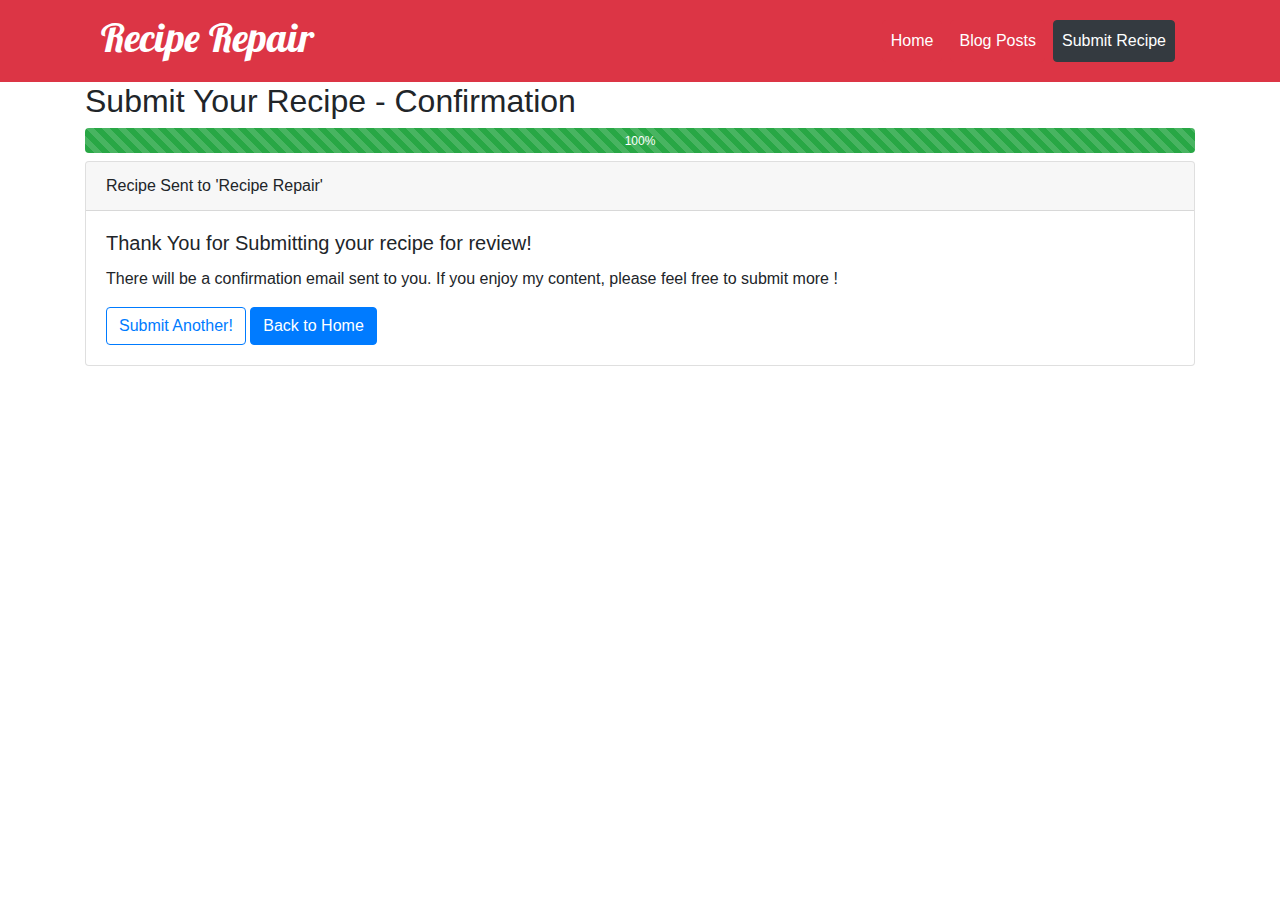
==== confirm.html @ 9dd547af "confirmation page and final details added" ====
<!DOCTYPE html>
<html lang="en">
<head>
    <meta charset="UTF-8">
    <meta name="viewport" content="width=device-width, initial-scale=1.0">
    <meta http-equiv="X-UA-Compatible" content="ie=edge">
    <title>Prototype One | Crystal Grave</title>
    <link rel="stylesheet" href="css/reset.css">
    <link href="https://fonts.googleapis.com/css?family=Lobster" rel="stylesheet">

    
    <link rel="stylesheet" href="css/bootstrap.min.css">
    <link rel="stylesheet" href="css/style.css">

</head>
<body>
    <!-- Navigation -->
    <div class="bg-danger ">
        <div class="container">
            <nav class="navbar navbar-dark navbar-expand-md">
                <a class="navbar-brand" href="index.html"><h1>Recipe Repair</h1></a>
                <button aria-controls="hidden-menu" aria-expanded="false" class="navbar-toggler" data-target="#hidden-menu" data-toggle="collapse"
                    type="button">
                    <span class="navbar-toggler-icon"></span>
                </button>
                <div aria-labelledby="hidden-menu" class="collapse navbar-collapse justify-content-end" id="hidden-menu">
                    <ul class="navbar-nav">
                        <li class="nav-item m-1"><a class="nav-link text-white  btn btn-danger" href="/index.html">Home</a></li>
                        <li class="nav-item m-1"><a class="nav-link text-white  btn btn-danger" href="/index.html">Blog Posts</a></li>
                        <li class="nav-item m-1"><a class="nav-link text-white btn btn-dark" href="/submit.html">Submit Recipe</a></li>
                    </ul>
                </div>
            </nav>
        </div> <!-- end container -->
    </div>
    <!-- Header -->
    <header>
        <div class="container">
            <div class="row">
                <div class="col-md-12">
                    <h2>Submit Your Recipe - Confirmation</h2>
                    <div class="progress" style="height: 25px;">
                        <div aria-valuemax="100" aria-valuemin="0" aria-valuenow="100" class="progress-bar progress-bar-striped progress-bar-animated bg-success"
                            role="progressbar" style="width: 100%;">
                            100%
                        </div>
                    </div>
                    <!-- Progress Bar -->
                </div>
                <!-- Details -->
            </div>
        </div>
    </header>
    <!-- Body -->
    <div class="container py-2">
        <div class="card">
            <div class="card-header">
                Recipe Sent to 'Recipe Repair'
            </div>
            <div class="card-body">
                <h5 class="card-title">Thank You for Submitting your recipe for review!</h5>
                <p class="card-text">There will be a confirmation email sent to you. If you enjoy my content, please feel free to submit more ! </p>
                <a href="/submit2.html" class="btn btn-outline-primary">Submit Another!</a>
                <a href="/index.html" class="btn btn-primary">Back to Home</a>
            </div>
        </div>
    </div>

    <!-- Footer -->
    <!-- Navigation -->
    <script src="https://code.jquery.com/jquery-3.3.1.slim.min.js" integrity="sha384-q8i/X+965DzO0rT7abK41JStQIAqVgRVzpbzo5smXKp4YfRvH+8abtTE1Pi6jizo" crossorigin="anonymous"></script>
    <script src="https://cdnjs.cloudflare.com/ajax/libs/popper.js/1.14.3/umd/popper.min.js" integrity="sha384-ZMP7rVo3mIykV+2+9J3UJ46jBk0WLaUAdn689aCwoqbBJiSnjAK/l8WvCWPIPm49" crossorigin="anonymous"></script>
    <script src="https://stackpath.bootstrapcdn.com/bootstrap/4.1.3/js/bootstrap.min.js" integrity="sha384-ChfqqxuZUCnJSK3+MXmPNIyE6ZbWh2IMqE241rYiqJxyMiZ6OW/JmZQ5stwEULTy" crossorigin="anonymous"></script>
    <script src="js/main.js"></script>
</body>
</html>
---- css/style.css ----
h1{
    font-family: 'Lobster', serif;
}
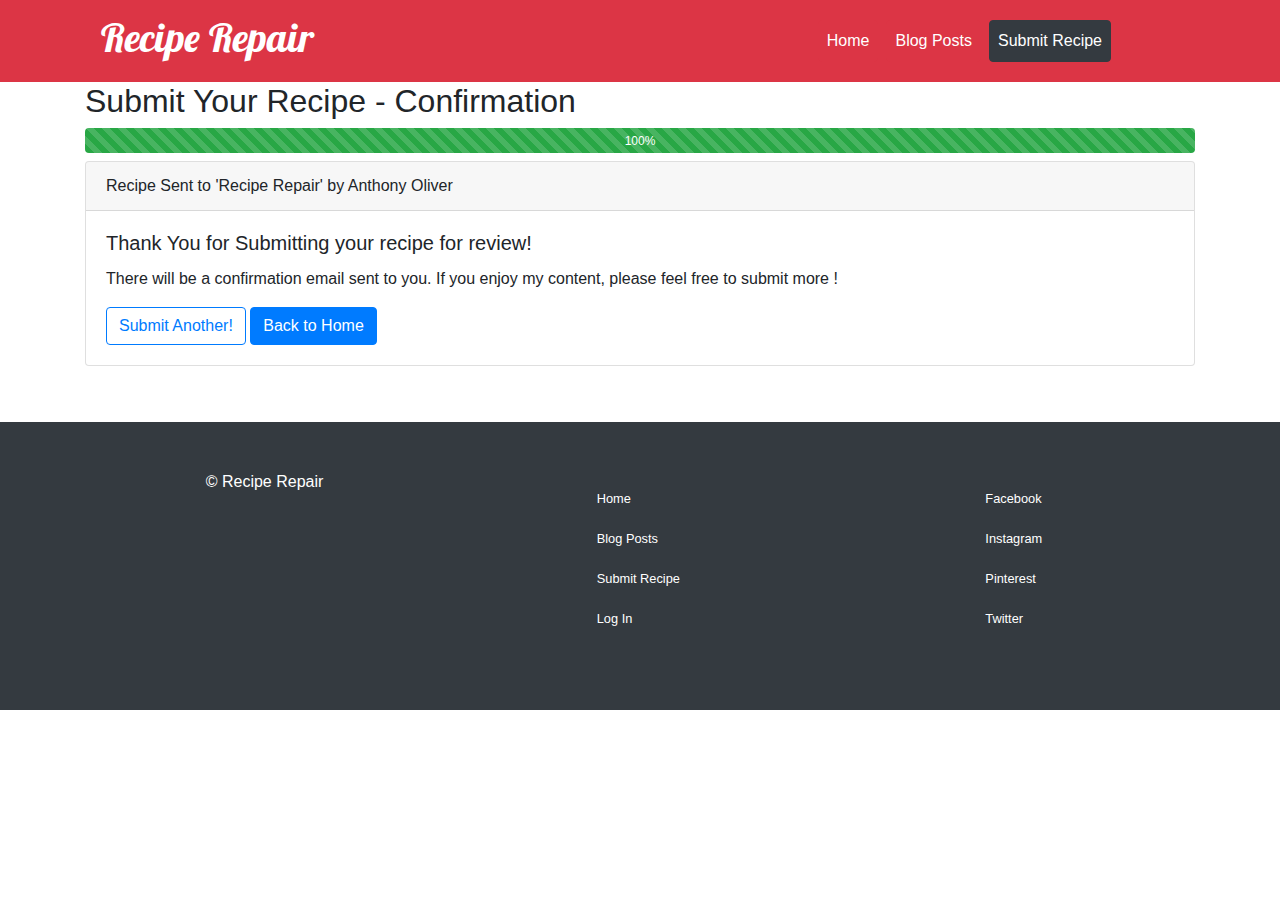
==== commit 1d020175: "Prototype 3 added" ====
--- a/confirm.html
+++ b/confirm.html
@@ -7,6 +7,8 @@
     <title>Prototype One | Crystal Grave</title>
     <link rel="stylesheet" href="css/reset.css">
     <link href="https://fonts.googleapis.com/css?family=Lobster" rel="stylesheet">
+<link rel="stylesheet" href="https://use.fontawesome.com/releases/v5.5.0/css/all.css" integrity="sha384-B4dIYHKNBt8Bc12p+WXckhzcICo0wtJAoU8YZTY5qE0Id1GSseTk6S+L3BlXeVIU"
+    crossorigin="anonymous">
 
     
     <link rel="stylesheet" href="css/bootstrap.min.css">
@@ -18,16 +20,31 @@
     <div class="bg-danger ">
         <div class="container">
             <nav class="navbar navbar-dark navbar-expand-md">
-                <a class="navbar-brand" href="index.html"><h1>Recipe Repair</h1></a>
-                <button aria-controls="hidden-menu" aria-expanded="false" class="navbar-toggler" data-target="#hidden-menu" data-toggle="collapse"
-                    type="button">
+                <a class="navbar-brand" href="index.html">
+                    <h1>Recipe Repair</h1>
+                </a>
+                <button aria-controls="hidden-menu" aria-expanded="false" class="navbar-toggler" data-target="#hidden-menu"
+                    data-toggle="collapse" type="button">
                     <span class="navbar-toggler-icon"></span>
                 </button>
                 <div aria-labelledby="hidden-menu" class="collapse navbar-collapse justify-content-end" id="hidden-menu">
                     <ul class="navbar-nav">
-                        <li class="nav-item m-1"><a class="nav-link text-white  btn btn-danger" href="/index.html">Home</a></li>
-                        <li class="nav-item m-1"><a class="nav-link text-white  btn btn-danger" href="/index.html">Blog Posts</a></li>
-                        <li class="nav-item m-1"><a class="nav-link text-white btn btn-dark" href="/submit.html">Submit Recipe</a></li>
+                        <li class="nav-item m-1">
+                            <a class="nav-link text-white btn btn-danger" href="index.html">Home</a>
+                        </li>
+                        <li class="nav-item m-1">
+                            <a class="nav-link text-white btn btn-danger" href="index.html">Blog Posts</a>
+                        </li>
+                        <li class="nav-item m-1">
+                            <a class="nav-link text-white btn btn-dark" href="submit.html">Submit Recipe</a>
+                        </li>
+                        
+                    </ul>
+                    <ul class="navbar-nav text-center">
+                        <li class="nav-item m-2 text-white"><i class="fab fa-facebook-f"></i></li>
+                        <li class="nav-item m-2 text-white"><i class="fab fa-instagram"></i></li>
+                        <li class="nav-item m-2 text-white"><i class="fab fa-pinterest"></i></li>
+                        <li class="nav-item m-2 text-white"><i class="fab fa-twitter"></i></li>
                     </ul>
                 </div>
             </nav>
@@ -55,18 +72,71 @@
     <div class="container py-2">
         <div class="card">
             <div class="card-header">
-                Recipe Sent to 'Recipe Repair'
+                Recipe Sent to 'Recipe Repair' by Anthony Oliver
             </div>
             <div class="card-body">
                 <h5 class="card-title">Thank You for Submitting your recipe for review!</h5>
                 <p class="card-text">There will be a confirmation email sent to you. If you enjoy my content, please feel free to submit more ! </p>
-                <a href="/submit2.html" class="btn btn-outline-primary">Submit Another!</a>
-                <a href="/index.html" class="btn btn-primary">Back to Home</a>
+                <a href="submit2.html" class="btn btn-outline-primary">Submit Another!</a>
+                <a href="index.html" class="btn btn-primary">Back to Home</a>
             </div>
         </div>
     </div>
 
     <!-- Footer -->
+    <footer class="bg-dark text-white mt-5">
+        <div class="container py-5 d-flex w-100 justify-content-around">
+            <p>&copy; Recipe Repair</p>
+            <nav class="navbar navbar-dark">
+                <ul>
+                    <li class="nav-item">
+                        <a class="nav-link text-white" href="index.html">
+                            <small>Home</small>
+                        </a>
+                    </li>
+                    <li class="nav-item">
+                        <a class="nav-link text-white" href="index.html">
+                            <small>Blog Posts</small>
+                        </a>
+                    </li>
+                    <li class="nav-item">
+                        <a class="nav-link text-white" href="index.html">
+                            <small>Submit Recipe</small>
+                        </a>
+                    </li>
+                    <li class="nav-item">
+                        <a class="nav-link text-white" href="login.html">
+                            <small>Log In</small>
+                        </a>
+                    </li>
+                </ul>
+            </nav>
+            <nav class="navbar navbar-dark">
+                <ul>
+                    <li class="nav-item">
+                        <a class="nav-link text-white" href="#">
+                            <small>Facebook</small>
+                        </a>
+                    </li>
+                    <li class="nav-item">
+                        <a class="nav-link text-white" href="#">
+                            <small>Instagram</small>
+                        </a>
+                    </li>
+                    <li class="nav-item">
+                        <a class="nav-link text-white" href="#">
+                            <small>Pinterest</small>
+                        </a>
+                    </li>
+                    <li class="nav-item">
+                        <a class="nav-link text-white" href="#">
+                            <small>Twitter</small>
+                        </a>
+                    </li>
+                </ul>
+            </nav>
+        </div>
+    </footer>
     <!-- Navigation -->
     <script src="https://code.jquery.com/jquery-3.3.1.slim.min.js" integrity="sha384-q8i/X+965DzO0rT7abK41JStQIAqVgRVzpbzo5smXKp4YfRvH+8abtTE1Pi6jizo" crossorigin="anonymous"></script>
     <script src="https://cdnjs.cloudflare.com/ajax/libs/popper.js/1.14.3/umd/popper.min.js" integrity="sha384-ZMP7rVo3mIykV+2+9J3UJ46jBk0WLaUAdn689aCwoqbBJiSnjAK/l8WvCWPIPm49" crossorigin="anonymous"></script>
